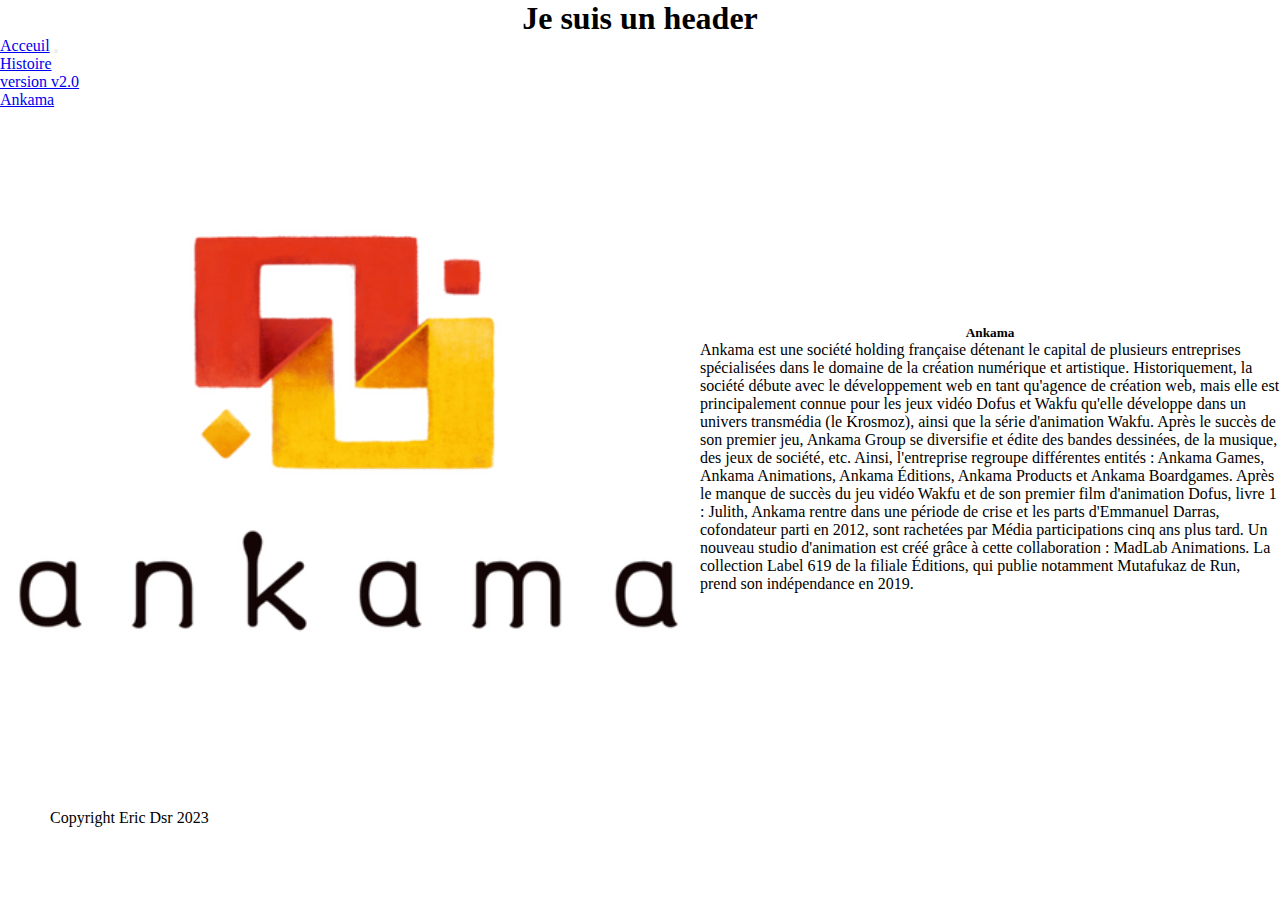
==== ankama.html @ c8ef7e43 "first commit" ====
<!DOCTYPE html>
<html lang="en">
<head>
    <meta charset="UTF-8">
    <meta http-equiv="X-UA-Compatible" content="IE=edge">
    <meta name="viewport" content="width=device-width, initial-scale=1.0">
    <link rel="stylesheet" href="css/style.css">
    <link href="https://cdn.jsdelivr.net/npm/bootstrap@5.3.0-alpha3/dist/css/bootstrap.min.css" rel="stylesheet" integrity="sha384-KK94CHFLLe+nY2dmCWGMq91rCGa5gtU4mk92HdvYe+M/SXH301p5ILy+dN9+nJOZ" crossorigin="anonymous">
    <title>Document</title>
</head>
<body>
    <header>
        <h1>Je suis un header</h1>
    </header>
        <nav class="navbar navbar-expand-lg bg-body-tertiary">
            <div class="container-fluid">
              <a class="navbar-brand" href="index.html">Acceuil</a>
              <button class="navbar-toggler" type="button" data-bs-toggle="collapse" data-bs-target="#navbarNav" aria-controls="navbarNav" aria-expanded="false" aria-label="Toggle navigation">
                <span class="navbar-toggler-icon"></span>
              </button>
              <div class="collapse navbar-collapse" id="navbarNav">
                <ul class="navbar-nav">
                  <li class="nav-item">
                    <a class="nav-link active" aria-current="page" href="Histoire.html">Histoire</a>
                  </li>
                  <li class="nav-item">
                    <a class="nav-link" href="Version2.html">version v2.0</a>
                  </li>
                  <li class="nav-item">
                    <a class="nav-link" href="ankama.html">Ankama</a>
                  </li>
                </ul>
              </div>
            </div>
        </nav>
    <section>
        <div class="card mb-3">
            <img src="img/Ankama_(2011)_Logo.png" class="card-img-top" alt="...">
            <div class="card-body">
              <h5 class="card-title">Ankama</h5>
              <p class="card-text">Ankama est une société holding française détenant le capital de plusieurs entreprises spécialisées dans le domaine de la création numérique et artistique.

                Historiquement, la société débute avec le développement web en tant qu'agence de création web, mais elle est principalement connue pour les jeux vidéo Dofus et Wakfu qu'elle développe dans un univers transmédia (le Krosmoz), ainsi que la série d'animation Wakfu. Après le succès de son premier jeu, Ankama Group se diversifie et édite des bandes dessinées, de la musique, des jeux de société, etc. Ainsi, l'entreprise regroupe différentes entités : Ankama Games, Ankama Animations, Ankama Éditions, Ankama Products et Ankama Boardgames.
                
                Après le manque de succès du jeu vidéo Wakfu et de son premier film d'animation Dofus, livre 1 : Julith, Ankama rentre dans une période de crise et les parts d'Emmanuel Darras, cofondateur parti en 2012, sont rachetées par Média participations cinq ans plus tard. Un nouveau studio d'animation est créé grâce à cette collaboration : MadLab Animations. La collection Label 619 de la filiale Éditions, qui publie notamment Mutafukaz de Run, prend son indépendance en 2019.</p>
            </div>
          </div>
    </section>
    <footer>
        <p>Copyright Eric Dsr 2023</p>
    </footer>

</body>
<script src="https://cdn.jsdelivr.net/npm/bootstrap@5.3.0-alpha3/dist/js/bootstrap.bundle.min.js" integrity="sha384-ENjdO4Dr2bkBIFxQpeoTz1HIcje39Wm4jDKdf19U8gI4ddQ3GYNS7NTKfAdVQSZe" crossorigin="anonymous"></script>
</html>
---- css/style.css ----
*{
    margin: 0px;
    padding: 0px;
}
header{
    display: flex;
    align-items: center;
    justify-content: center;
}
img{
    width: 700px;
    height: 700px;
}
.card-img-top{
    width: 700px !important;
}
.card{
    display: flex;
    justify-content: center;
    align-items: center;
}
.card-body{
    width: 50%;
}
h5{
    display: flex;
    justify-content: center;
}
footer p{
    margin-left: 50px;
}
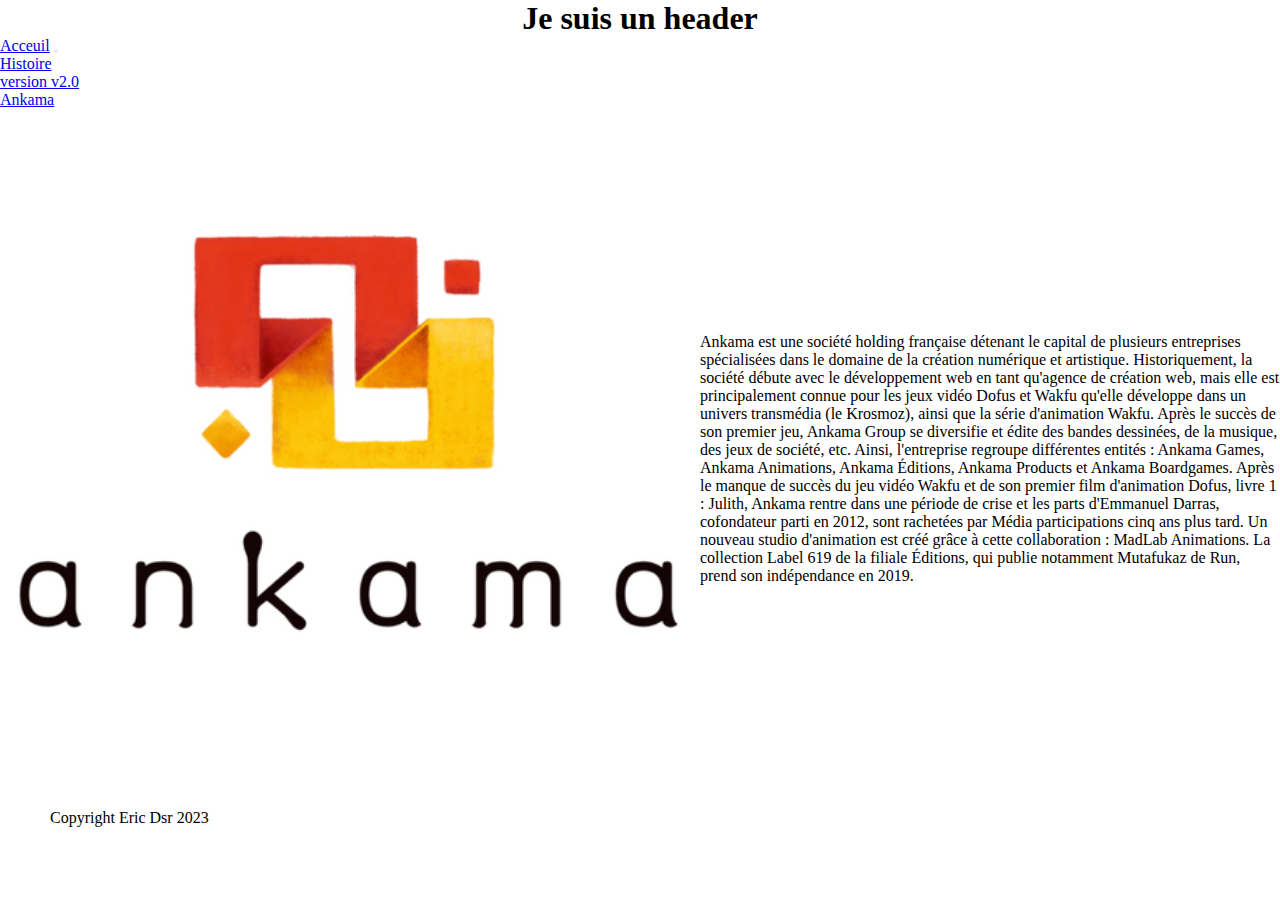
==== commit 3b3a4b46: "plus de titre" ====
--- a/ankama.html
+++ b/ankama.html
@@ -36,8 +36,7 @@
     <section>
         <div class="card mb-3">
             <img src="img/Ankama_(2011)_Logo.png" class="card-img-top" alt="...">
-            <div class="card-body">
-              <h5 class="card-title">Ankama</h5>
+            <div class="card-body container-md">
               <p class="card-text">Ankama est une société holding française détenant le capital de plusieurs entreprises spécialisées dans le domaine de la création numérique et artistique.
 
                 Historiquement, la société débute avec le développement web en tant qu'agence de création web, mais elle est principalement connue pour les jeux vidéo Dofus et Wakfu qu'elle développe dans un univers transmédia (le Krosmoz), ainsi que la série d'animation Wakfu. Après le succès de son premier jeu, Ankama Group se diversifie et édite des bandes dessinées, de la musique, des jeux de société, etc. Ainsi, l'entreprise regroupe différentes entités : Ankama Games, Ankama Animations, Ankama Éditions, Ankama Products et Ankama Boardgames.
